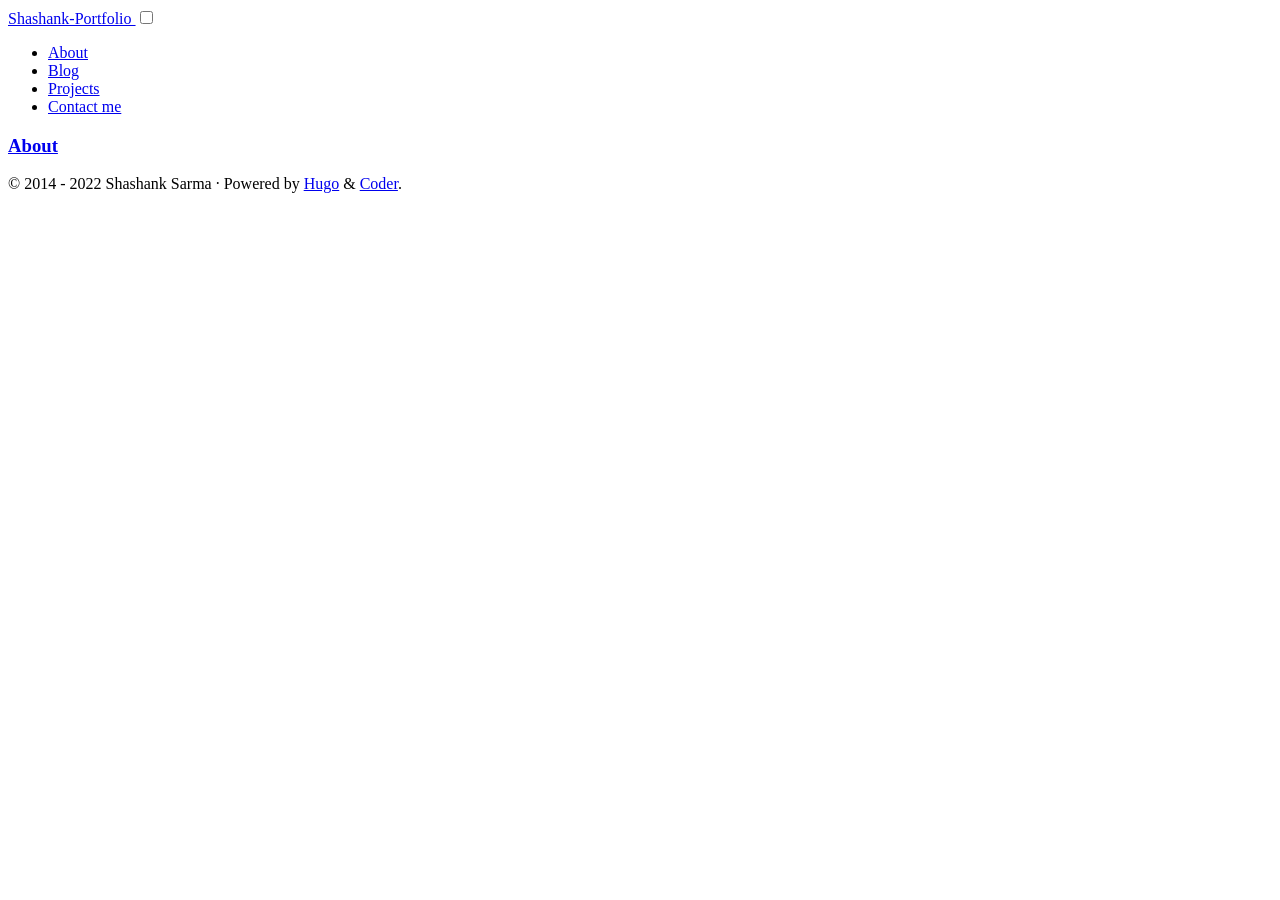
==== public/about/index.html @ 5bffbe11 "Added pages" ====
<!DOCTYPE html>
<html lang="en">
  <head>
    <title>
  About · Shashank-Portfolio
</title>
    <meta charset="utf-8">
<meta name="viewport" content="width=device-width, initial-scale=1.0">
<meta name="color-scheme" content="light dark">


<meta http-equiv="Content-Security-Policy" content="upgrade-insecure-requests; block-all-mixed-content; default-src 'self'; child-src 'self'; font-src 'self' https://fonts.gstatic.com https://cdn.jsdelivr.net/; form-action 'self'; frame-src 'self'; img-src 'self'; object-src 'none'; style-src 'self' 'unsafe-inline' https://fonts.googleapis.com/ https://cdn.jsdelivr.net/; script-src 'self' 'unsafe-inline' https://www.google-analytics.com https://cdn.jsdelivr.net/; prefetch-src 'self'; connect-src 'self' https://www.google-analytics.com;">




<meta name="author" content="Shashank Sarma">
<meta name="description" content="Page developed in Hugo">
<meta name="keywords" content="Microservices, Devops, .Net core, Azure">

<meta name="twitter:card" content="summary"/>
<meta name="twitter:title" content="About"/>
<meta name="twitter:description" content="Page developed in Hugo"/>

<meta property="og:title" content="About" />
<meta property="og:description" content="Page developed in Hugo" />
<meta property="og:type" content="article" />
<meta property="og:url" content="http://example.org/about/" /><meta property="article:section" content="" />
<meta property="article:published_time" content="2022-10-04T00:00:00+00:00" />
<meta property="article:modified_time" content="2022-10-04T00:00:00+00:00" />





<link rel="canonical" href="http://example.org/about/">


<link rel="preload" href="/fonts/forkawesome-webfont.woff2?v=1.2.0" as="font" type="font/woff2" crossorigin>


  
  
  <link rel="stylesheet" href="/css/coder.min.c4d7e93a158eda5a65b3df343745d2092a0a1e2170feeec909b8a89443903c6a.css" integrity="sha256-xNfpOhWO2lpls980N0XSCSoKHiFw/u7JCbiolEOQPGo=" crossorigin="anonymous" media="screen" />






  
    
    
    <link rel="stylesheet" href="/css/coder-dark.min.39e41a7f16bdf8cb16e43cae7d714fa1016f1d2d2898a5b3f27f42c9979204e2.css" integrity="sha256-OeQafxa9&#43;MsW5DyufXFPoQFvHS0omKWz8n9CyZeSBOI=" crossorigin="anonymous" media="screen" />
  



 




<link rel="icon" type="image/png" href="/images/favicon-32x32.png" sizes="32x32">
<link rel="icon" type="image/png" href="/images/favicon-16x16.png" sizes="16x16">

<link rel="apple-touch-icon" href="/images/apple-touch-icon.png">
<link rel="apple-touch-icon" sizes="180x180" href="/images/apple-touch-icon.png">

<link rel="manifest" href="/site.webmanifest">
<link rel="mask-icon" href="/images/safari-pinned-tab.svg" color="#5bbad5">




<meta name="generator" content="Hugo 0.104.2" />





  </head>






<body class="preload-transitions colorscheme-auto">
  
<div class="float-container">
    <a id="dark-mode-toggle" class="colorscheme-toggle">
        <i class="fa fa-adjust fa-fw" aria-hidden="true"></i>
    </a>
</div>


  <main class="wrapper">
    <nav class="navigation">
  <section class="container">
    <a class="navigation-title" href="/">
      Shashank-Portfolio
    </a>
    
      <input type="checkbox" id="menu-toggle" />
      <label class="menu-button float-right" for="menu-toggle">
        <i class="fa fa-bars fa-fw" aria-hidden="true"></i>
      </label>
      <ul class="navigation-list">
        
          
            <li class="navigation-item">
              <a class="navigation-link" href="/about/">About</a>
            </li>
          
            <li class="navigation-item">
              <a class="navigation-link" href="/posts/">Blog</a>
            </li>
          
            <li class="navigation-item">
              <a class="navigation-link" href="/projects/">Projects</a>
            </li>
          
            <li class="navigation-item">
              <a class="navigation-link" href="/contact/">Contact me</a>
            </li>
          
        
        
      </ul>
    
  </section>
</nav>


    <div class="content">
      
  <section class="container page">
  <article>
    <header>
      <h1 class="title">
        <a class="title-link" href="http://example.org/about/">
          About
        </a>
      </h1>
    </header>

    
  </article>
</section>

  

    </div>

    <footer class="footer">
  <section class="container">
    ©
    
      2014 -
    
    2022
     Shashank Sarma 
    ·
    
    Powered by <a href="https://gohugo.io/">Hugo</a> & <a href="https://github.com/luizdepra/hugo-coder/">Coder</a>.
    
  </section>
</footer>

  </main>

  

  
  
  <script src="/js/coder.min.236049395dc3682fb2719640872958e12f1f24067bb09c327b233e6290c7edac.js" integrity="sha256-I2BJOV3DaC&#43;ycZZAhylY4S8fJAZ7sJwyeyM&#43;YpDH7aw="></script>
  

  

  

  

  

  

  

  

  

  
</body>

</html>
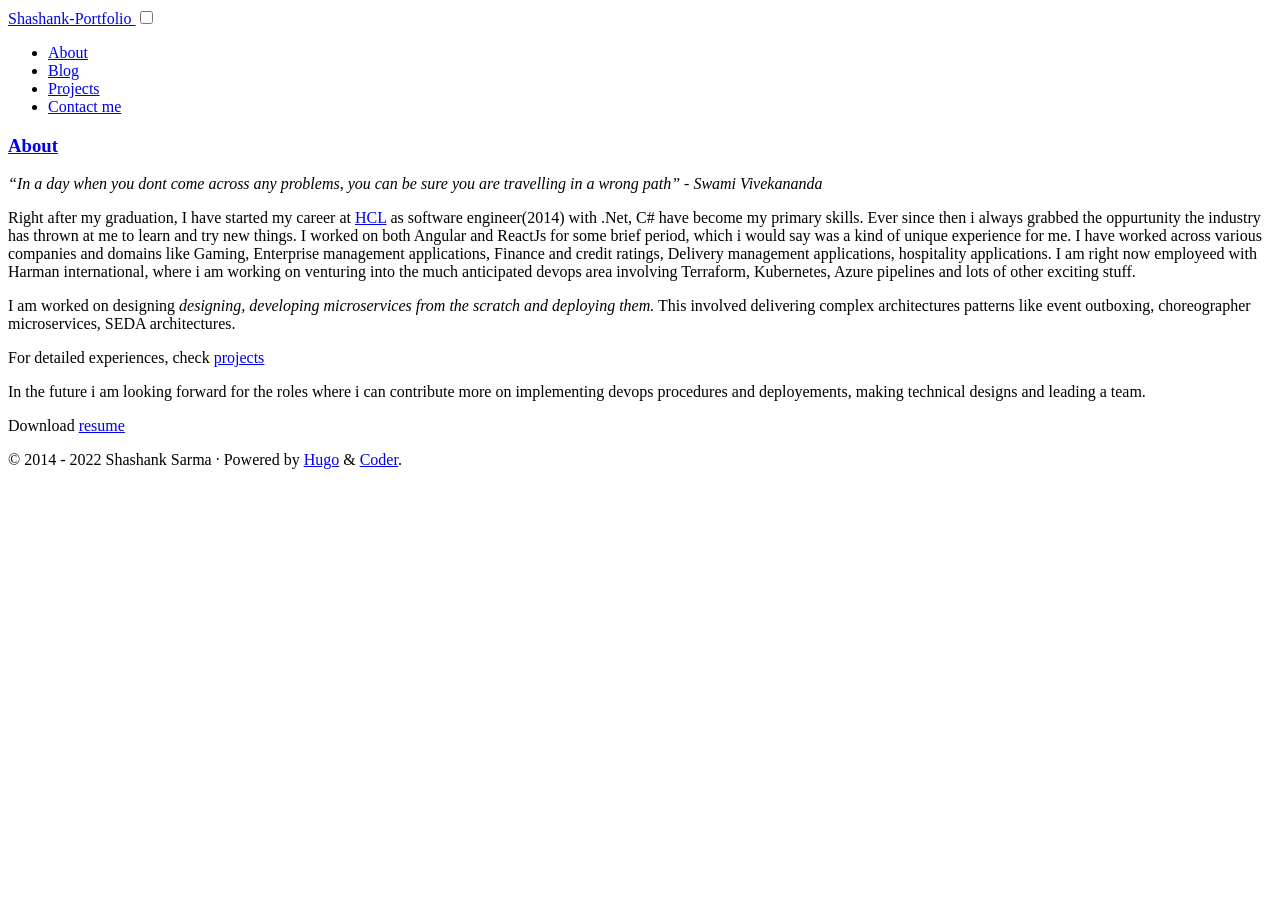
==== commit b3378031: "Added projects" ====
--- a/public/about/index.html
+++ b/public/about/index.html
@@ -145,7 +145,13 @@
       </h1>
     </header>
 
-    
+    <p><em>&ldquo;In a day when you dont come across any problems, you can be sure you are travelling in a wrong path&rdquo; - Swami Vivekananda</em></p>
+<p>Right after my graduation, I have started my career at <a href="https://www.hcltech.com/">HCL</a> as software engineer(2014) with .Net, C# have become my primary skills. Ever since then i always grabbed the oppurtunity the industry has thrown at me to learn and try new things. I worked on both Angular and ReactJs for some brief period, which i would say was a kind of unique experience for me. I have worked across various companies and domains like Gaming, Enterprise management applications, Finance and credit ratings, Delivery management applications, hospitality applications. I am right now employeed with Harman international, where i am working on venturing into the much anticipated devops area involving Terraform, Kubernetes, Azure pipelines and lots of other exciting stuff.</p>
+<p>I am worked on designing <em>designing, developing microservices from the scratch and deploying them.</em> This involved delivering complex architectures patterns like event outboxing, choreographer microservices, SEDA architectures.</p>
+<p>For detailed experiences, check <a href="https://vithala17.github.io/projects">projects</a></p>
+<p>In the future i am looking forward for the roles where i can contribute more on implementing devops procedures and deployements, making technical designs and leading a team.</p>
+<p>Download <a href="https://vithala17.github.io/static/files/Profile.pdf">resume</a></p>
+
   </article>
 </section>
 
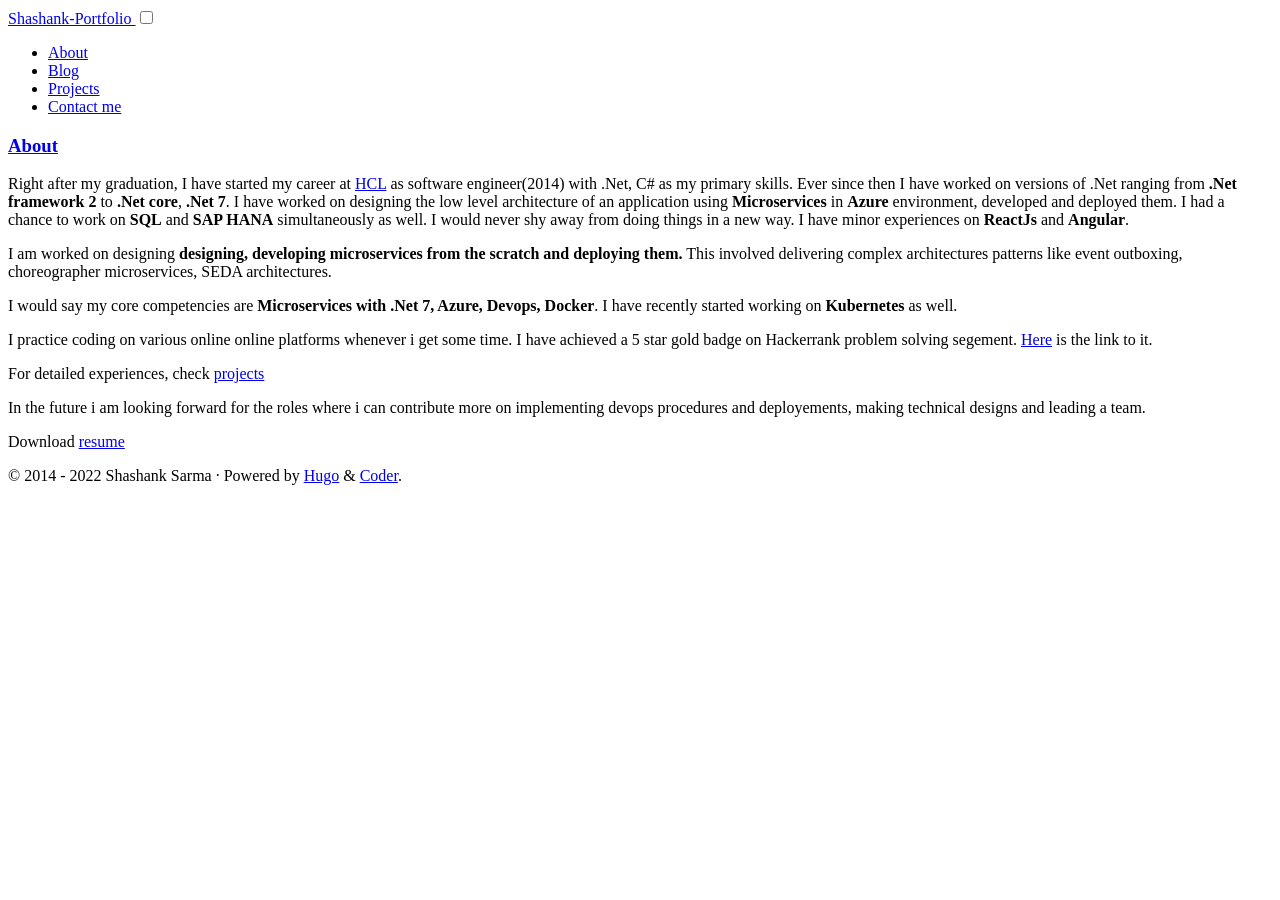
==== commit d4f69604: "updated about me" ====
--- a/public/about/index.html
+++ b/public/about/index.html
@@ -145,12 +145,13 @@
       </h1>
     </header>
 
-    <p><em>&ldquo;In a day when you dont come across any problems, you can be sure you are travelling in a wrong path&rdquo; - Swami Vivekananda</em></p>
-<p>Right after my graduation, I have started my career at <a href="https://www.hcltech.com/">HCL</a> as software engineer(2014) with .Net, C# have become my primary skills. Ever since then i always grabbed the oppurtunity the industry has thrown at me to learn and try new things. I worked on both Angular and ReactJs for some brief period, which i would say was a kind of unique experience for me. I have worked across various companies and domains like Gaming, Enterprise management applications, Finance and credit ratings, Delivery management applications, hospitality applications. I am right now employeed with Harman international, where i am working on venturing into the much anticipated devops area involving Terraform, Kubernetes, Azure pipelines and lots of other exciting stuff.</p>
-<p>I am worked on designing <em>designing, developing microservices from the scratch and deploying them.</em> This involved delivering complex architectures patterns like event outboxing, choreographer microservices, SEDA architectures.</p>
-<p>For detailed experiences, check <a href="https://vithala17.github.io/projects">projects</a></p>
+    <p>Right after my graduation, I have started my career at <a href="https://www.hcltech.com/">HCL</a> as software engineer(2014) with .Net, C# as my primary skills. Ever since then I have worked on versions of .Net ranging from <strong>.Net framework 2</strong> to <strong>.Net core</strong>, <strong>.Net 7</strong>. I have worked on designing the low level architecture of an application using <strong>Microservices</strong> in <strong>Azure</strong> environment, developed and deployed them. I had a chance to work on <strong>SQL</strong> and <strong>SAP HANA</strong> simultaneously as well. I would never shy away from doing things in a new way. I have minor experiences on <strong>ReactJs</strong> and <strong>Angular</strong>.</p>
+<p>I am worked on designing <strong>designing, developing microservices from the scratch and deploying them.</strong> This involved delivering complex architectures patterns like event outboxing, choreographer microservices, SEDA architectures.</p>
+<p>I would say my core competencies are <strong>Microservices with .Net 7, Azure, Devops, Docker</strong>. I have recently started working on <strong>Kubernetes</strong> as well.</p>
+<p>I practice coding on various online online platforms whenever i get some time. I have achieved a 5 star gold badge on Hackerrank problem solving segement. <a href="https://www.hackerrank.com/vithala17">Here</a> is the link to it.</p>
+<p>For detailed experiences, check <a href="/projects">projects</a></p>
 <p>In the future i am looking forward for the roles where i can contribute more on implementing devops procedures and deployements, making technical designs and leading a team.</p>
-<p>Download <a href="https://vithala17.github.io/static/files/Profile.pdf">resume</a></p>
+<p>Download <a href="/static/Profile.pdf">resume</a></p>
 
   </article>
 </section>
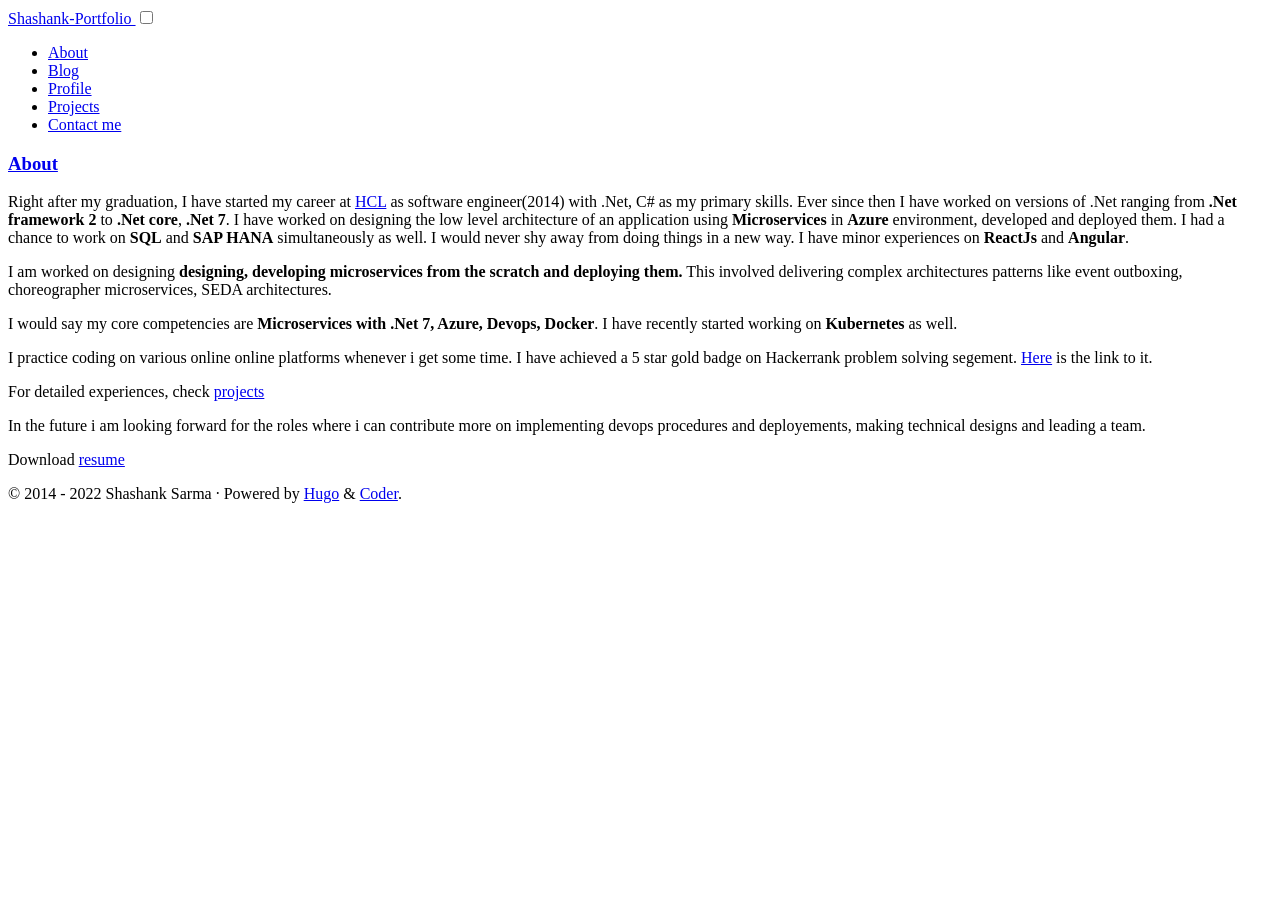
==== commit 45004089: "Added content to blog, contact me pages" ====
--- a/public/about/index.html
+++ b/public/about/index.html
@@ -115,6 +115,10 @@
           
             <li class="navigation-item">
               <a class="navigation-link" href="/posts/">Blog</a>
+            </li>
+          
+            <li class="navigation-item">
+              <a class="navigation-link" href="/static/Profile.pdf">Profile</a>
             </li>
           
             <li class="navigation-item">
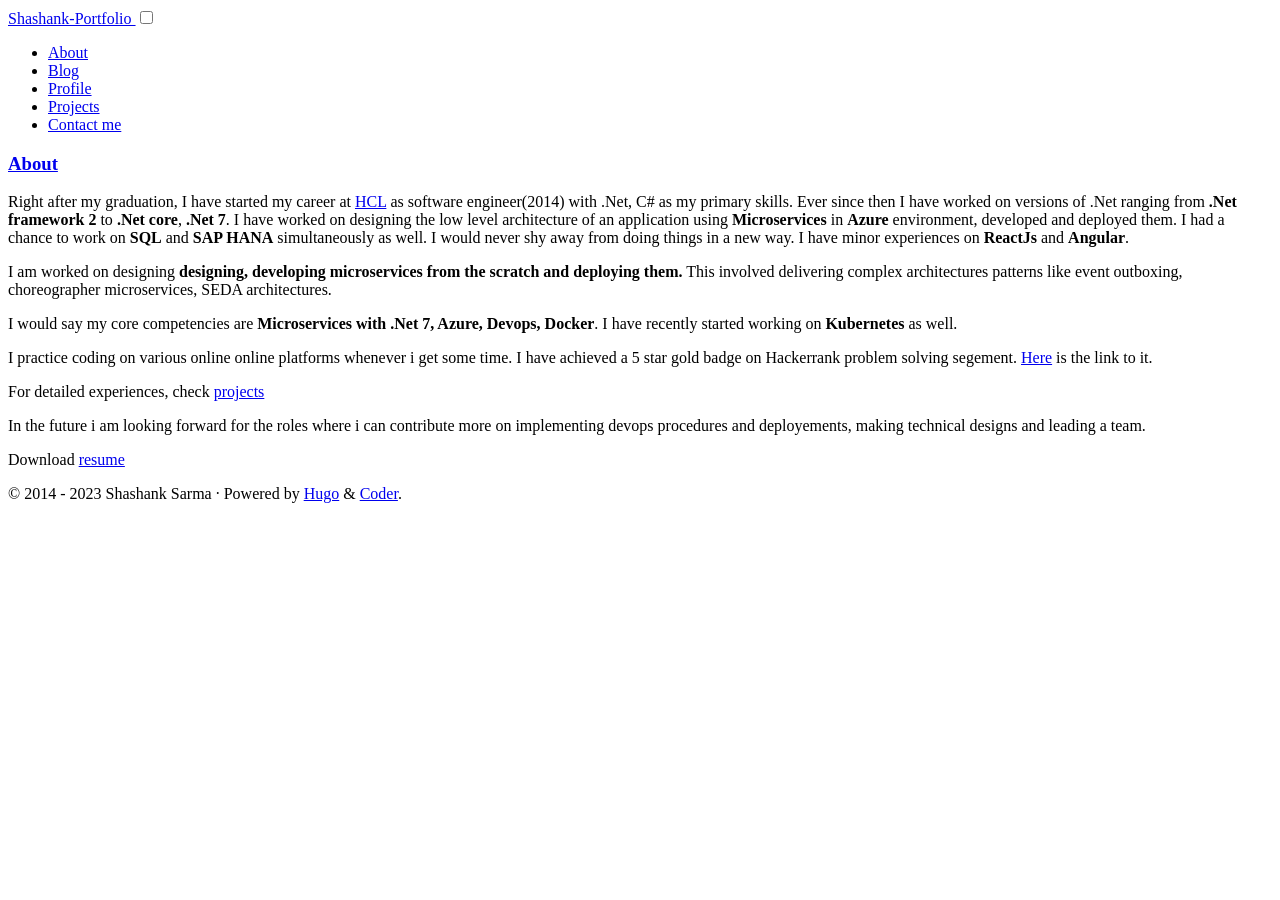
==== commit f359f0ce: "Added ReactJs into project" ====
--- a/public/about/index.html
+++ b/public/about/index.html
@@ -155,7 +155,7 @@
 <p>I practice coding on various online online platforms whenever i get some time. I have achieved a 5 star gold badge on Hackerrank problem solving segement. <a href="https://www.hackerrank.com/vithala17">Here</a> is the link to it.</p>
 <p>For detailed experiences, check <a href="/projects">projects</a></p>
 <p>In the future i am looking forward for the roles where i can contribute more on implementing devops procedures and deployements, making technical designs and leading a team.</p>
-<p>Download <a href="/static/Profile.pdf">resume</a></p>
+<p>Download <a href="/static/docs/Profile.pdf">resume</a></p>
 
   </article>
 </section>
@@ -170,7 +170,7 @@
     
       2014 -
     
-    2022
+    2023
      Shashank Sarma 
     ·
     
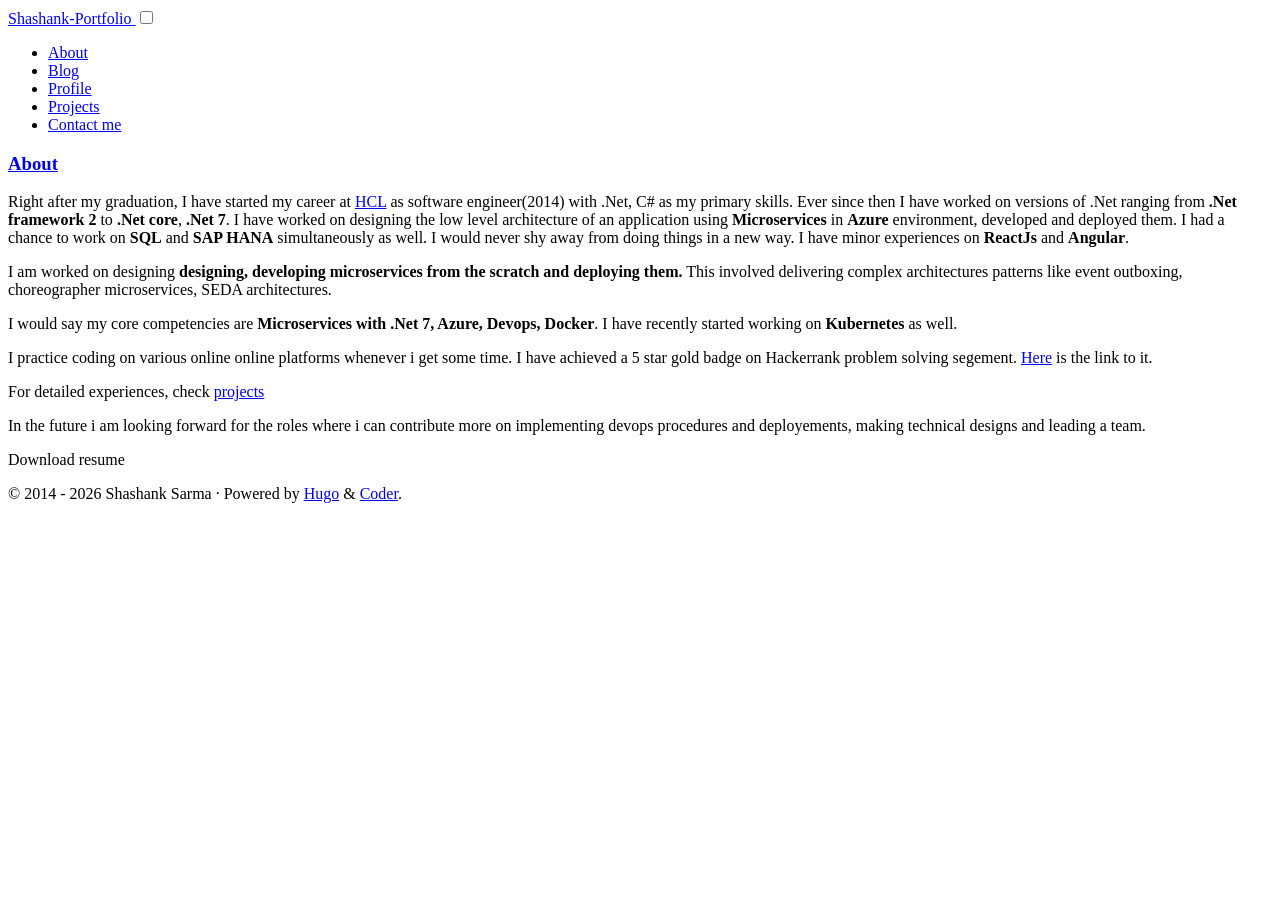
==== commit 212d9e8f: "Corrected resume download logic" ====
--- a/public/about/index.html
+++ b/public/about/index.html
@@ -110,23 +110,23 @@
         
           
             <li class="navigation-item">
-              <a class="navigation-link" href="/about/">About</a>
-            </li>
-          
-            <li class="navigation-item">
-              <a class="navigation-link" href="/posts/">Blog</a>
-            </li>
-          
-            <li class="navigation-item">
-              <a class="navigation-link" href="/static/Profile.pdf">Profile</a>
-            </li>
-          
-            <li class="navigation-item">
-              <a class="navigation-link" href="/projects/">Projects</a>
-            </li>
-          
-            <li class="navigation-item">
-              <a class="navigation-link" href="/contact/">Contact me</a>
+              <a class="navigation-link" href="/about/" >About</a>
+            </li>
+          
+            <li class="navigation-item">
+              <a class="navigation-link" href="/posts/" >Blog</a>
+            </li>
+          
+            <li class="navigation-item">
+              <a class="navigation-link" href="/profile.pdf" download="Shashank's resume.pdf">Profile</a>
+            </li>
+          
+            <li class="navigation-item">
+              <a class="navigation-link" href="/projects/" >Projects</a>
+            </li>
+          
+            <li class="navigation-item">
+              <a class="navigation-link" href="/contact/" >Contact me</a>
             </li>
           
         
@@ -155,7 +155,7 @@
 <p>I practice coding on various online online platforms whenever i get some time. I have achieved a 5 star gold badge on Hackerrank problem solving segement. <a href="https://www.hackerrank.com/vithala17">Here</a> is the link to it.</p>
 <p>For detailed experiences, check <a href="/projects">projects</a></p>
 <p>In the future i am looking forward for the roles where i can contribute more on implementing devops procedures and deployements, making technical designs and leading a team.</p>
-<p>Download <a href="/static/docs/Profile.pdf">resume</a></p>
+<p>Download <!-- raw HTML omitted -->resume<!-- raw HTML omitted --></p>
 
   </article>
 </section>
@@ -170,7 +170,7 @@
     
       2014 -
     
-    2023
+    2026
      Shashank Sarma 
     ·
     
